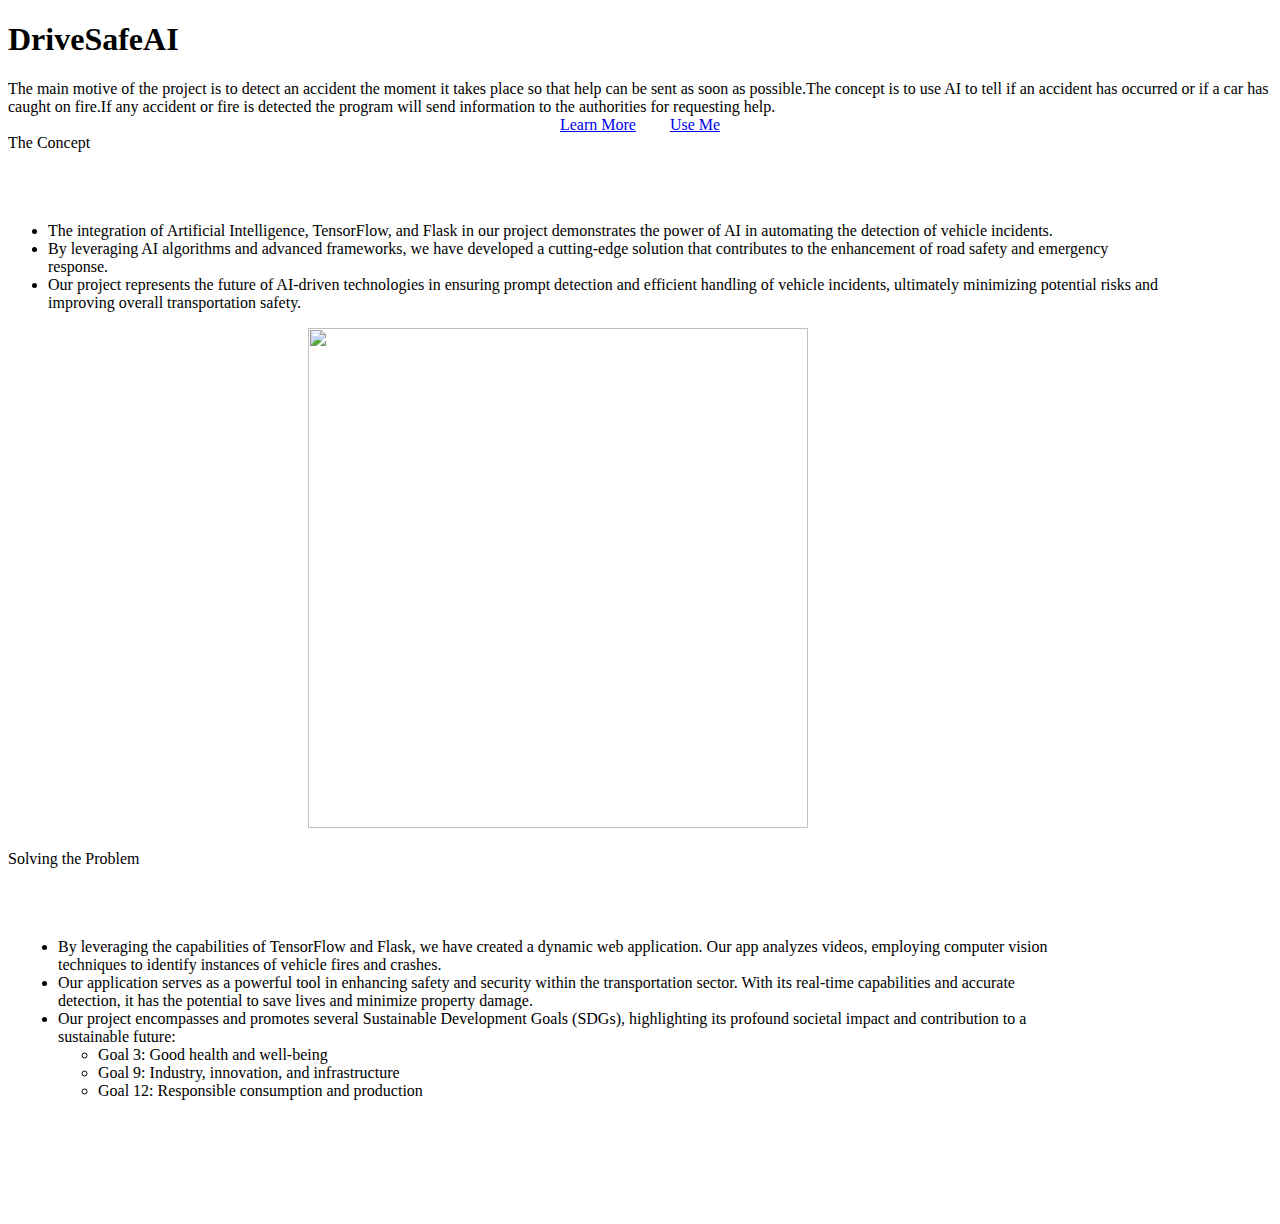
==== index.html @ 49df49d6 "Add files via upload" ====
<!DOCTYPE html>
<html>

<head>
	<meta charset="UTF-8">
	<meta name="viewport" content="width=device-width, initial-scale=1">
	<link rel="stylesheet" type="text/css" href=/static/index_style.css">
	<link rel="preconnect" href="https://fonts.googleapis.com">
	<link rel="preconnect" href="https://fonts.gstatic.com" crossorigin>
	<link href="https://fonts.googleapis.com/css2?family=Martian+Mono:wght@400;700;800&display=swap" rel="stylesheet">

</head>
<div class="overlay">
</div>

<body class="css-selector">

	<div class="heading">
		<h1>DriveSafeAI</h1>
	</div>
	<div class="bodytext">
		The main motive of the project is to detect an accident the moment it takes place so that help can be sent as
		soon
		as possible.The concept is to use AI to tell if an accident has occurred or if a car has caught on fire.If any
		accident or fire is detected the program will send information to the authorities for requesting help.
	</div>
	<center>
		<div id="button" href="button_scroll">
			<a class="button" href="#button_scroll" style='margin-right: 15px;'>Learn More</a>
			<a class="button" href="/" style='margin-left: 15px'>Use Me</a>
		</div>
	</center>
	<div id="button_scroll" class="heading">
		The Concept
	</div>
	<br>
	<br>
	<br>
	<div class="bodytext" style="align-self:left; padding: 0px 100px 0px 0px;">
		<ul>
			<li>The integration of Artificial Intelligence, TensorFlow, and Flask in our project demonstrates the power
				of AI in automating the detection of vehicle incidents.</li>
			<li>By leveraging AI algorithms and advanced frameworks, we have developed a cutting-edge solution that
				contributes to the enhancement of road safety and emergency response.</li>
			<li>Our project represents the future of AI-driven technologies in ensuring prompt detection and efficient
				handling of vehicle incidents, ultimately minimizing potential risks and improving overall
				transportation safety.</li>
		</ul>

		<img style="padding: 0px 0px 0px 300px;" src="/static/diagram.png" height="500px" width="500px">
	</div>
	<br>
	<div class="heading">
		Solving the Problem
	</div>
	<br>
	<br>
	<br>
	<div class="bodytext" style="padding:0px 200px 100px 10px;">
		<ul>
			<li>
				By leveraging the capabilities of TensorFlow and Flask, we have created a dynamic web application. Our
				app
				analyzes videos, employing computer vision techniques to identify instances of vehicle fires and
				crashes.
			</li>
			<li>
				Our application serves as a powerful tool in enhancing safety and security within the transportation
				sector.
				With its real-time capabilities and accurate detection, it has the potential to save lives and minimize
				property
				damage.
			</li>
			<li>
				Our project encompasses and promotes several Sustainable Development Goals (SDGs), highlighting its
				profound
				societal impact and contribution to a sustainable future:
				<ul>
					<li>
						Goal 3: Good health and well-being
					</li>
					<li>
						Goal 9: Industry, innovation, and infrastructure
					</li>
					<li>
						Goal 12: Responsible consumption and production
					</li>
				</ul>

			</li>
		</ul>
	</div>

</body>

</html>
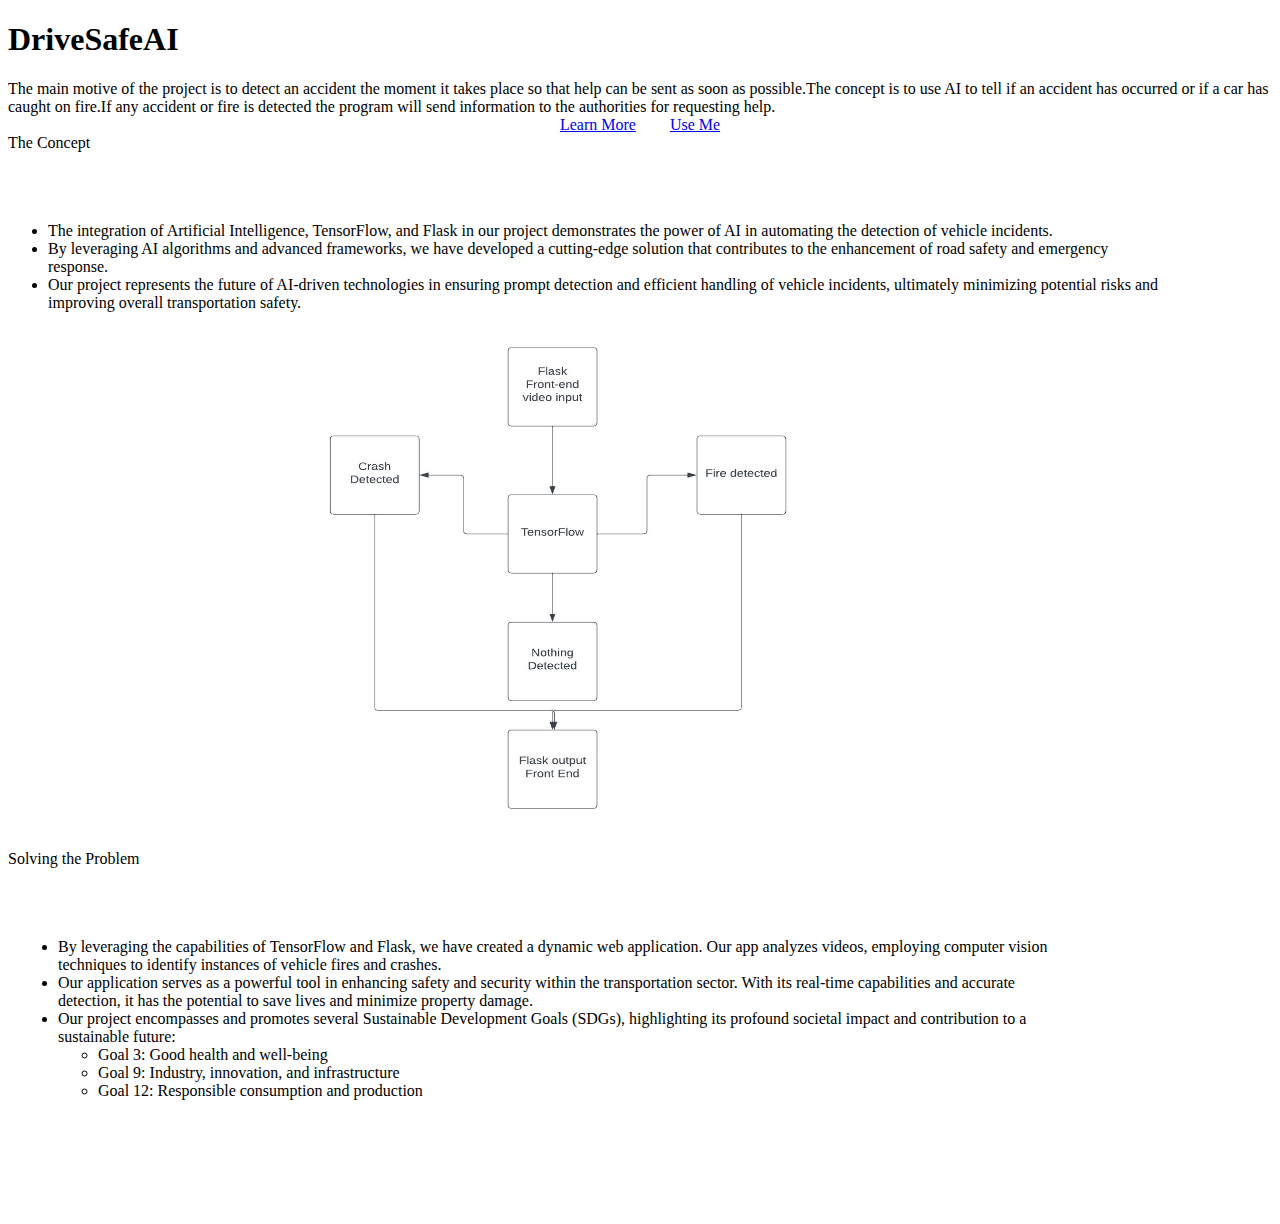
==== commit 990b292e: "Update index.html" ====
--- a/index.html
+++ b/index.html
@@ -4,7 +4,7 @@
 <head>
 	<meta charset="UTF-8">
 	<meta name="viewport" content="width=device-width, initial-scale=1">
-	<link rel="stylesheet" type="text/css" href=/static/index_style.css">
+	<link rel="stylesheet" type="text/css" href="style.css">
 	<link rel="preconnect" href="https://fonts.googleapis.com">
 	<link rel="preconnect" href="https://fonts.gstatic.com" crossorigin>
 	<link href="https://fonts.googleapis.com/css2?family=Martian+Mono:wght@400;700;800&display=swap" rel="stylesheet">
@@ -47,7 +47,7 @@
 				transportation safety.</li>
 		</ul>
 
-		<img style="padding: 0px 0px 0px 300px;" src="/static/diagram.png" height="500px" width="500px">
+		<img style="padding: 0px 0px 0px 300px;" src="diagram.png" height="500px" width="500px">
 	</div>
 	<br>
 	<div class="heading">
@@ -93,4 +93,4 @@
 
 </body>
 
-</html>+</html>
